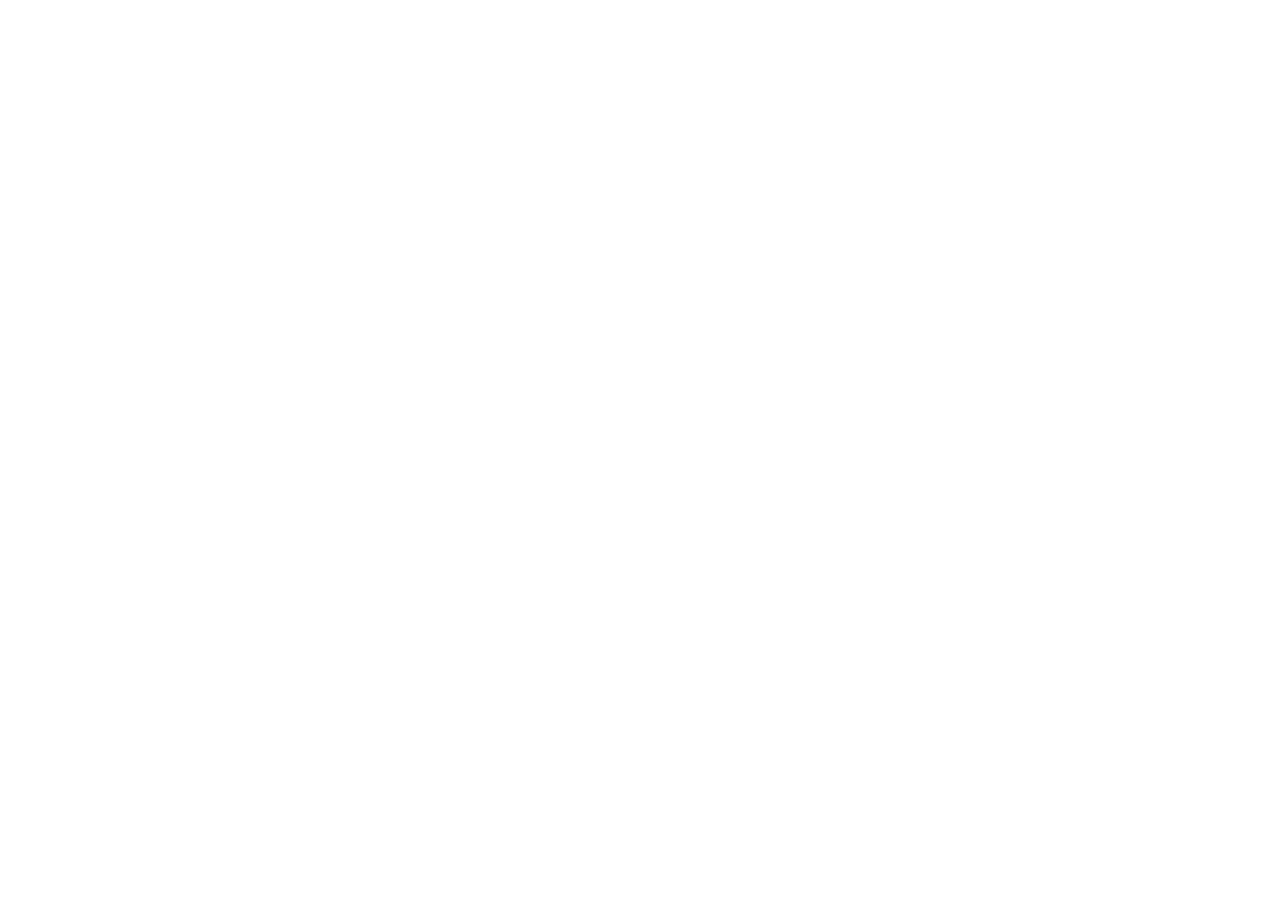
==== index.html @ 3d89b35f "added index.html" ====
<!DOCTYPE html>
<html lang="en">
<head>
    <meta charset="UTF-8">
    <meta http-equiv="X-UA-Compatible" content="IE=edge">
    <meta name="viewport" content="width=device-width, initial-scale=1.0">
    <title>Document</title>
</head>
<body>
    
</body>
</html>
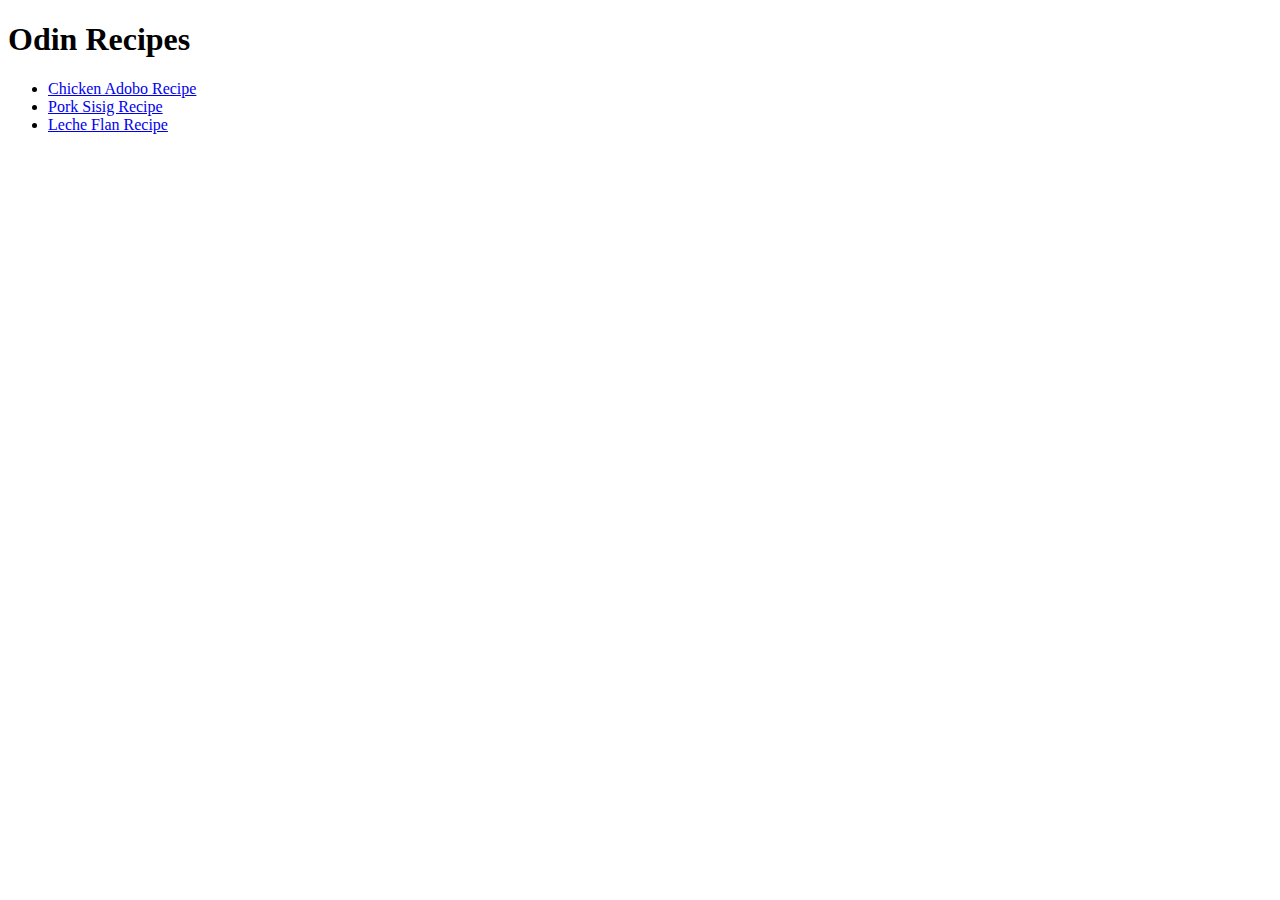
==== commit 14396e89: "Added the recipe sites and pictures" ====
--- a/index.html
+++ b/index.html
@@ -4,9 +4,14 @@
     <meta charset="UTF-8">
     <meta http-equiv="X-UA-Compatible" content="IE=edge">
     <meta name="viewport" content="width=device-width, initial-scale=1.0">
-    <title>Document</title>
+    <title>Odin Recipes</title>
 </head>
 <body>
-    
+    <h1>Odin Recipes</h1>
+    <ul>
+    <li><a href="recipes/adobo.html">Chicken Adobo Recipe</a></li>
+    <li><a href="recipes/sisig.html">Pork Sisig Recipe</a></li>
+    <li><a href="recipes/lecheflan.html">Leche Flan Recipe</a></li>
+    </ul>
 </body>
 </html>